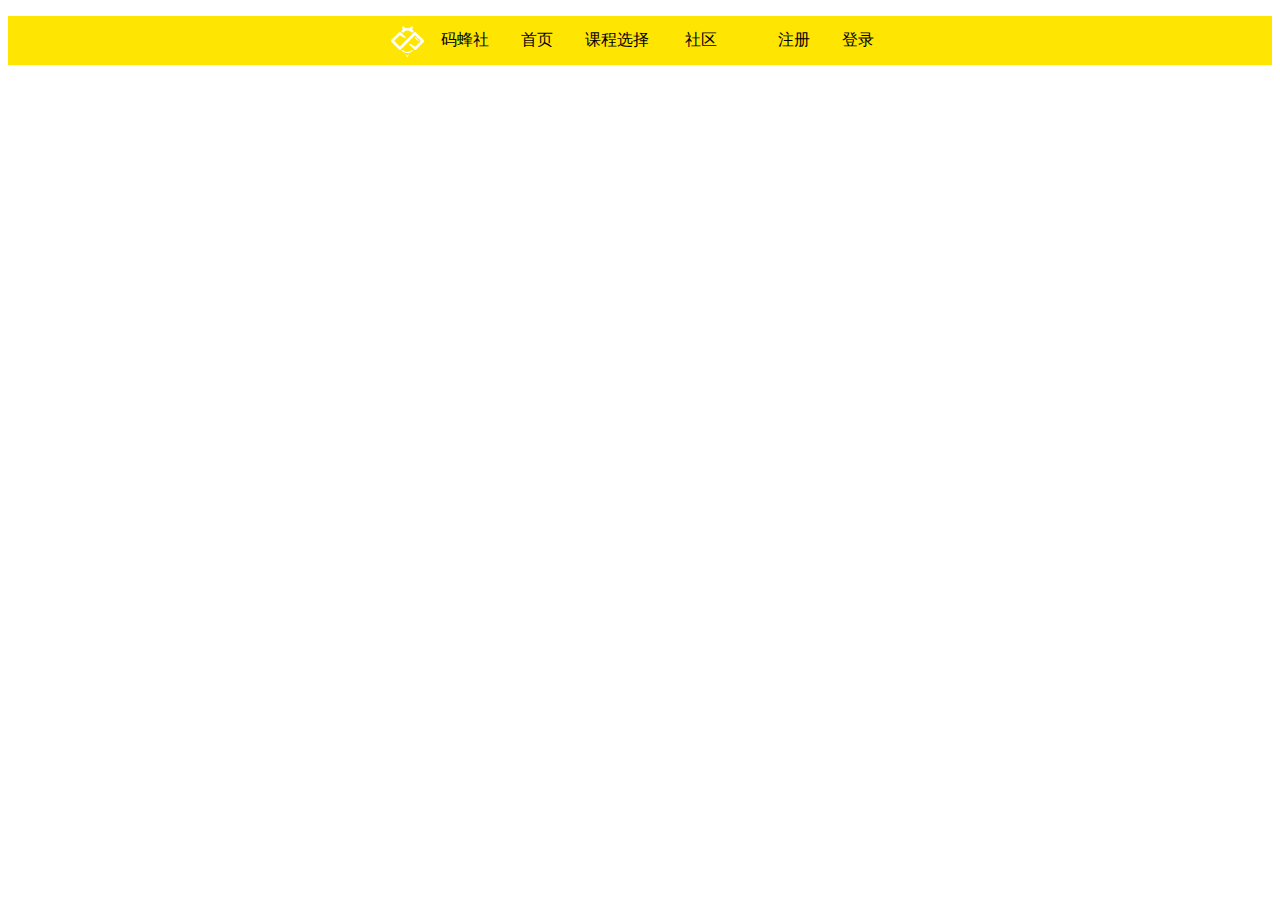
==== float.html @ f70b8f8e "first commit" ====
<!DOCTYPE html>
<html>

<head>
    <title>码蜂社</title>
    <meta charset="utf-8">
    <style>
        ul {
            list-style-type: none;
            padding: 0;
            overflow: hidden;
            background-color: #ffe502;
            

        }

        .m {
            width: 500px;
            display: inline-flexbox;
            margin: 0 auto;
            max-width: 1040px
        }

        .img {
            padding: 10px 0 0 0
        }


        li {

            float: left;
        }

        .link {
            float: right;
            padding: 14px 16px;
            color: black;
            text-decoration: none
        }

        li a,
        .dropbtn {
            display: inline-block;
         
            color: black;
            text-align: center;
            padding: 14px 16px;
            text-decoration: none;
        }

        
        .dropdown:hover,.dropbtn {
            background-color: #ffe502;
        }

        .dropdown {
            display: inline-block;
        }

        .dropdown-content {
            display: none;
            position: absolute;
            background:rgba(255,229,2,0.5);
            
        }

        .dropdown-content a {
            color: black;
            padding: 12px 16px;
            text-decoration: none;
            display: block;
        }

        .dropdown-content a:hover {
            background-color: #ffe502;
        }

        .dropdown:hover .dropdown-content {
            display: block;
        }
    </style>
</head>

<body>

    <ul>
        <div class="m">
            <li class="active">

                <img class="img"
                    src="[data-uri]" />

            </li>
            <li><a class="active" href="">码蜂社</a></li>
            <li><a class="active" href="">首页</a></li>

            <div class="dropdown">
                <a href="" class="dropbtn">课程选择</a>
                <div class="dropdown-content">
                    <a href="">基础闯关班</a>
                    <a href="">Web闯关班</a>
                </div>
            </div>
            <div class="dropdown">
                <a href="" class="dropbtn">社区</a>
                <div class="dropdown-content">
                    <a href="">社区</a>
                    <a href="">闯关任务</a>
                </div>
            </div>
            <a class="link" href="">登录</a>
            <a class="link" href="">注册</a>

        </div>

    </ul>


</body>

</html>
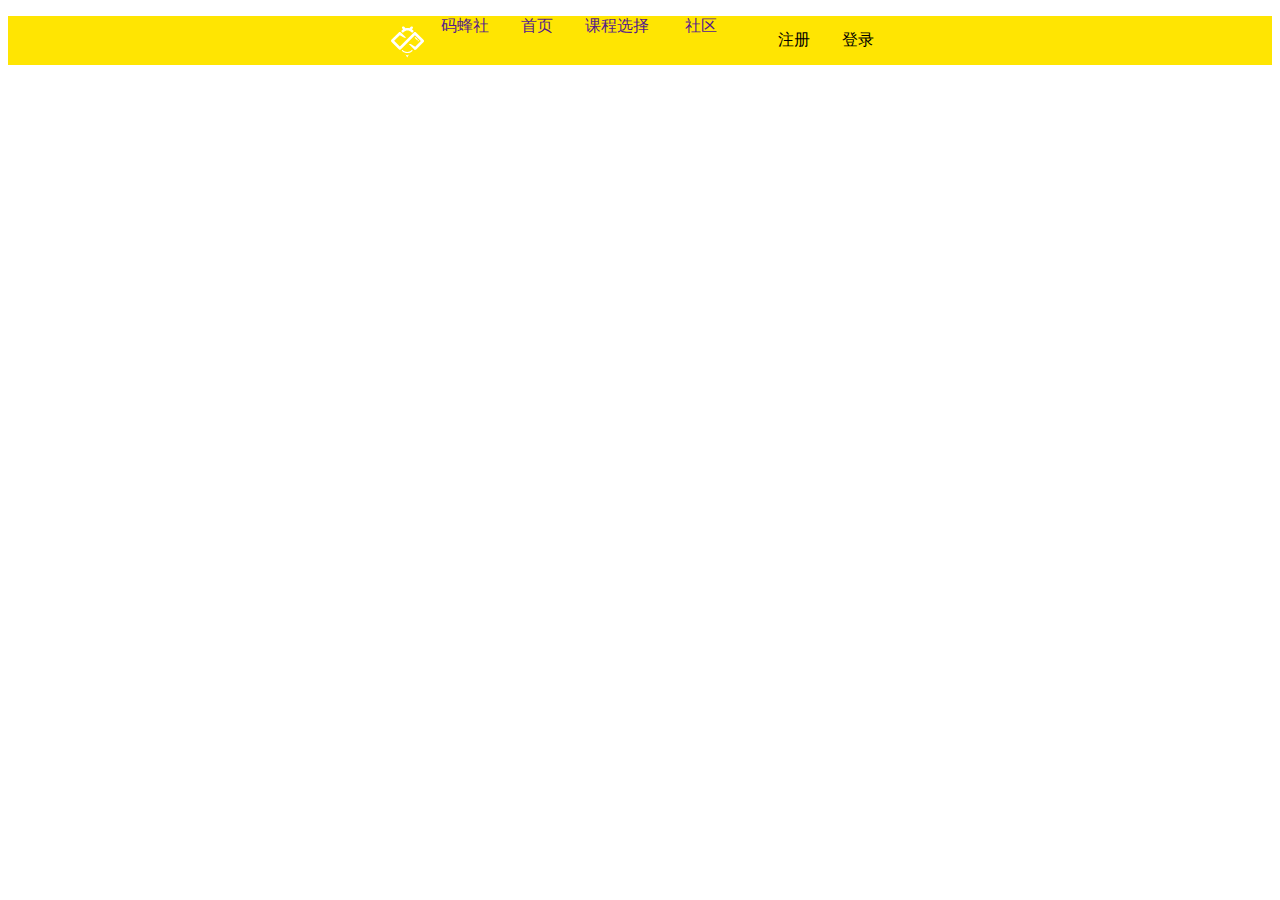
==== commit 8e33ccb7: "Update float.html" ====
--- a/float.html
+++ b/float.html
@@ -9,14 +9,11 @@
             list-style-type: none;
             padding: 0;
             overflow: hidden;
-            background-color: #ffe502;
-            
-
+            background-color: #ffe502
         }
 
         .m {
             width: 500px;
-            display: inline-flexbox;
             margin: 0 auto;
             max-width: 1040px
         }
@@ -25,10 +22,9 @@
             padding: 10px 0 0 0
         }
 
-
         li {
 
-            float: left;
+            float: left
         }
 
         .link {
@@ -40,14 +36,12 @@
 
         li a,
         .dropbtn {
-            display: inline-block;
-         
+            display: inline-block
             color: black;
             text-align: center;
             padding: 14px 16px;
-            text-decoration: none;
+            text-decoration: none
         }
-
         
         .dropdown:hover,.dropbtn {
             background-color: #ffe502;
@@ -60,8 +54,7 @@
         .dropdown-content {
             display: none;
             position: absolute;
-            background:rgba(255,229,2,0.5);
-            
+            background:rgba(255,229,2,0.5);         
         }
 
         .dropdown-content a {
@@ -112,10 +105,8 @@
             <a class="link" href="">注册</a>
 
         </div>
-
     </ul>
-
 
 </body>
 
-</html>+</html>
